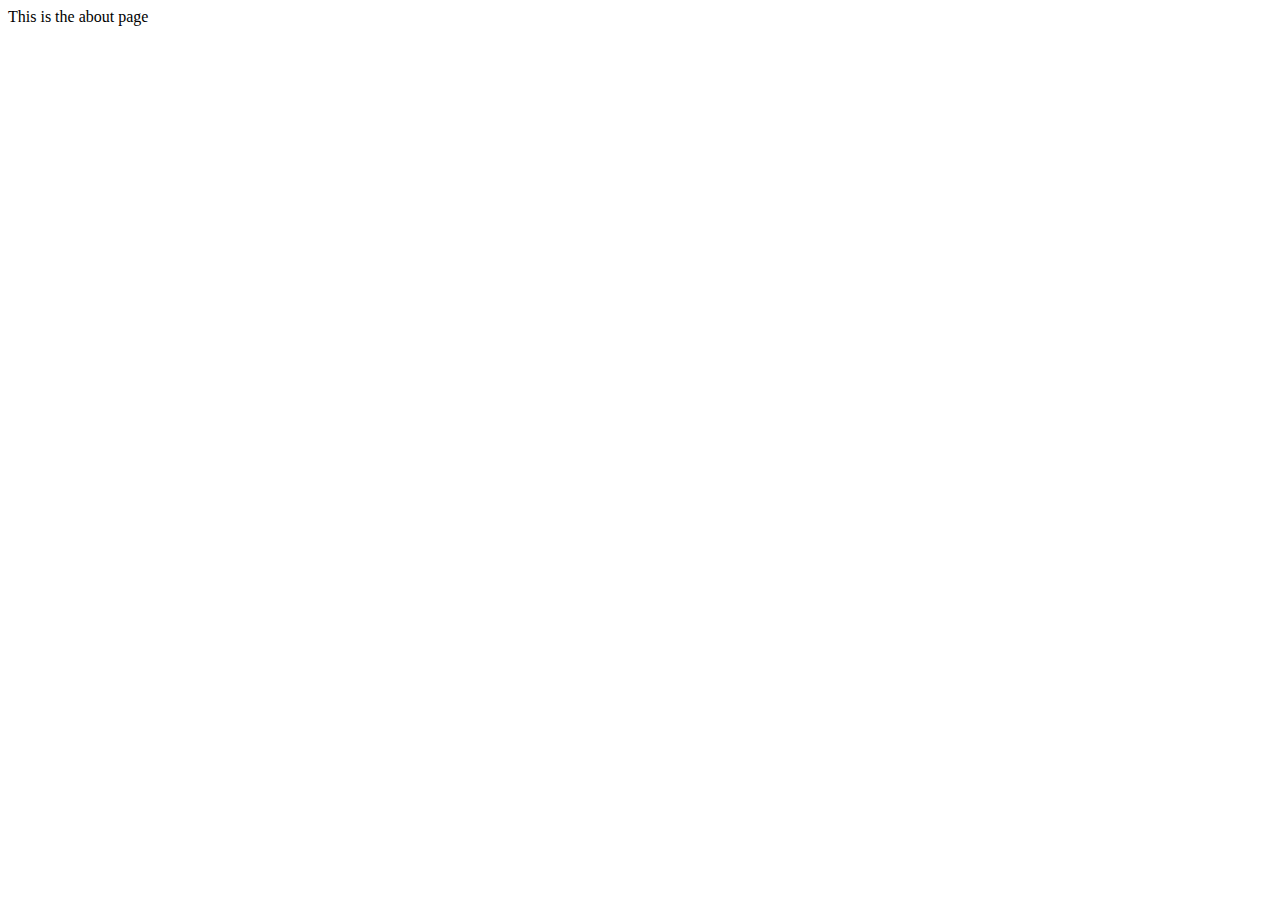
==== about.html @ 0d16969f "added about page" ====
<!DOCTYPE html>
<html lang="en">
<head>
    <meta charset="UTF-8">
    <meta http-equiv="X-UA-Compatible" content="IE=edge">
    <meta name="viewport" content="width=device-width, initial-scale=1.0">
    <title>Document</title>
</head>
<body>
    This is the about page
</body>
</html>
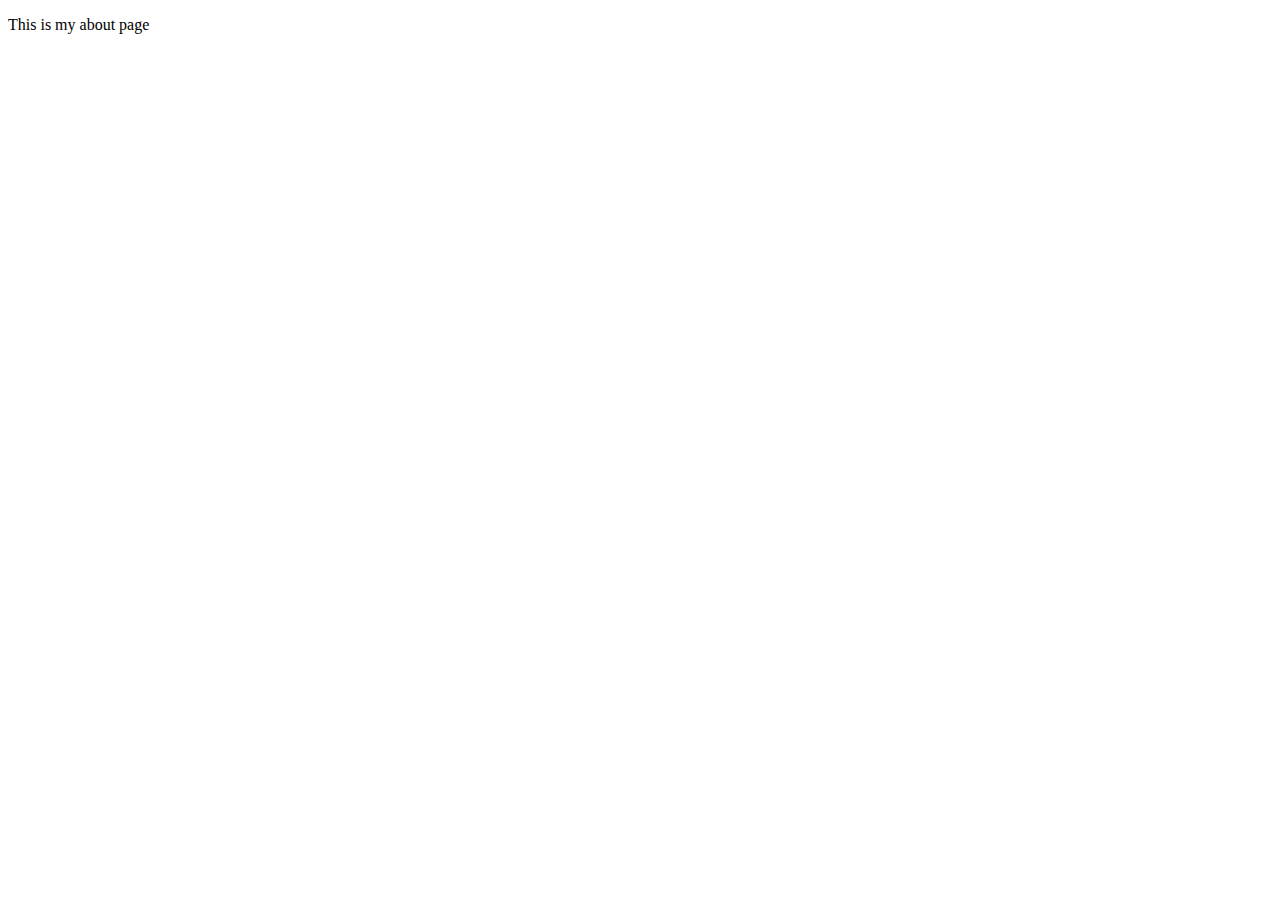
==== commit 596ffd07: "added new changes" ====
--- a/about.html
+++ b/about.html
@@ -7,6 +7,6 @@
     <title>Document</title>
 </head>
 <body>
-    This is the about page
+    <p>This is my about page</p>
 </body>
 </html>